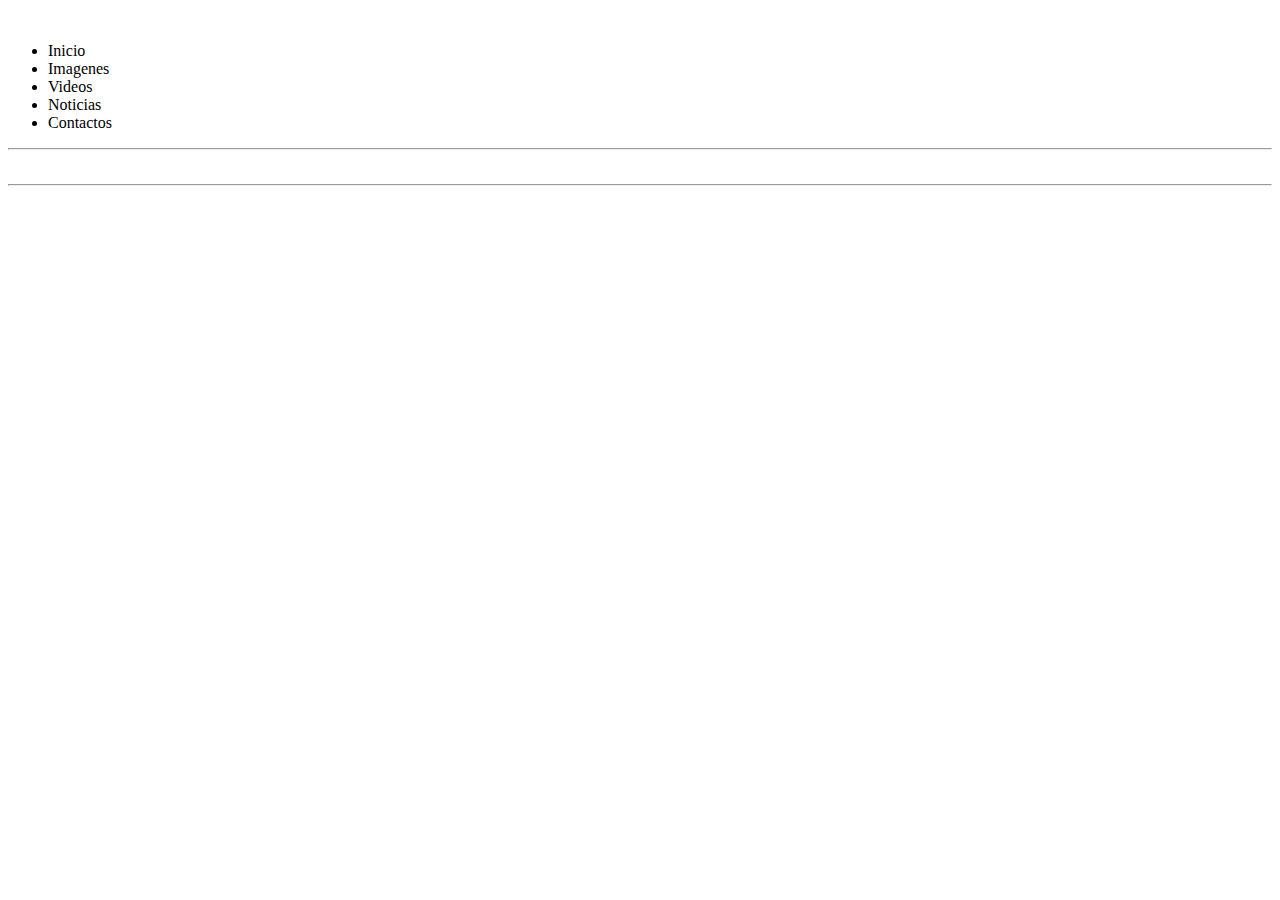
==== index.html @ 0b9543e1 "laboratorio 4" ====
<!DOCTYPE html>
<html lang="es">
<head>
    <meta charset="UTF-8">
    <meta name="viewport" content="width=device-width, initial-scale=1.0">
    <title>Document</title>
</head>
<body>
    <nav><img src="" alt=""> 
        <ul>
            <li>Inicio</li>
            <li>Imagenes</li>
            <li>Videos</li>
            <li>Noticias</li>
            <li>Contactos</li>
       </ul>
     </nav>

    <hr>

    <section>
   <img src="" alt="">

    </section>

    <section>
        <div></div>
        <div></div>
        <div></div>
    </section>
    <hr>

  <footer>

  </footer>


</body>
</html>
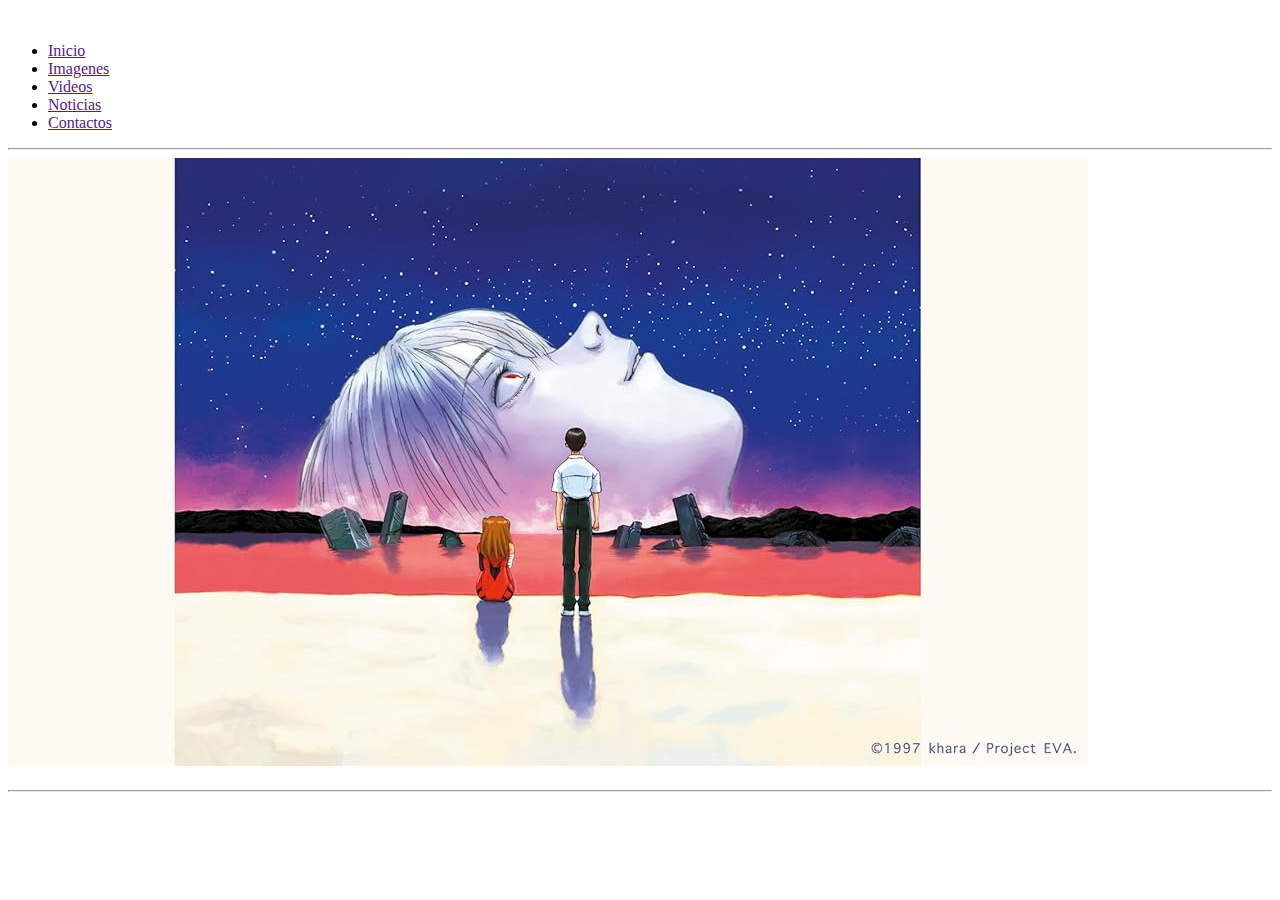
==== commit f209be79: "laboratorio 4" ====
--- a/index.html
+++ b/index.html
@@ -8,28 +8,37 @@
 <body>
     <nav><img src="" alt=""> 
         <ul>
-            <li>Inicio</li>
-            <li>Imagenes</li>
-            <li>Videos</li>
-            <li>Noticias</li>
-            <li>Contactos</li>
+            <li><a href="" class="btn-menu Activo">Inicio</a></li>
+            <li><a href="" class="btn-menu">Imagenes</a></li>
+            <li><a href="" class="btn-menu">Videos</a></li>
+            <li><a href="" class="btn-menu">Noticias</a></li>
+            <li><a href="" class="btn-menu">Contactos</a></li>
        </ul>
      </nav>
 
     <hr>
+    <div>
+       <section>
+          <img src="src/logoe.jpg" alt="">
 
-    <section>
-   <img src="" alt="">
+        </section>
+        <section>
+               <div class="">
+                  <h2></h2>
+                  <h3></h3>
+                  <p></p>
+                </div>
 
-    </section>
-
-    <section>
-        <div></div>
-        <div></div>
-        <div></div>
-    </section>
+                <div>
+                    <a href=""></a>
+                    <a href=""></a>
+                </div>
+             <div></div>
+             <div></div>
+        </section>
+    
+    </div>
     <hr>
-
   <footer>
 
   </footer>
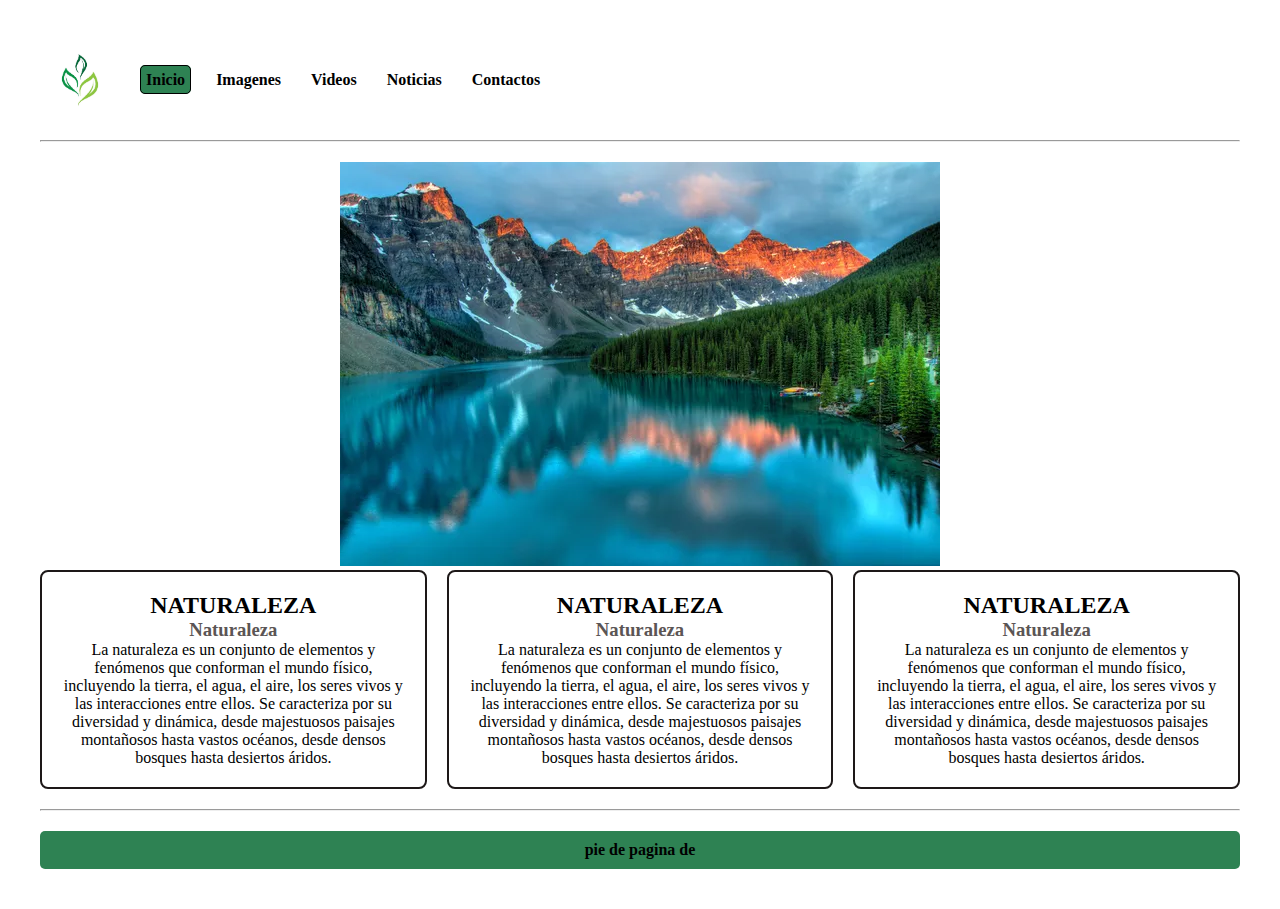
==== commit ef763b50: "modificacion lab 4" ====
--- a/index.html
+++ b/index.html
@@ -3,43 +3,72 @@
 <head>
     <meta charset="UTF-8">
     <meta name="viewport" content="width=device-width, initial-scale=1.0">
-    <title>Document</title>
+    <title>mi pagina web estatica</title>
+    <link rel="stylesheet" href="css/estilos.css">
 </head>
 <body>
-    <nav><img src="" alt=""> 
-        <ul>
-            <li><a href="" class="btn-menu Activo">Inicio</a></li>
+     <nav class="menu-nav"> <img src="src/img/logo.jpg" class="logo" alt=""> 
+        <ul class="menu">
+            <li><a href="" class="btn-menu activo hover">Inicio</a></li>
             <li><a href="" class="btn-menu">Imagenes</a></li>
             <li><a href="" class="btn-menu">Videos</a></li>
             <li><a href="" class="btn-menu">Noticias</a></li>
             <li><a href="" class="btn-menu">Contactos</a></li>
        </ul>
-     </nav>
+    
+    </nav>
 
     <hr>
-    <div>
-       <section>
-          <img src="src/logoe.jpg" alt="">
+      <div class="contenido">
+          <section class="publicidad">
+            <img src="src/img/cuerpo1.jpg"alt="">
+          </section>
+            <section class="bandeja">
+                   <div class="tarjeta" >
+                     <h2>NATURALEZA</h2>
+                     <h3>Naturaleza</h3>
+                      <p> La naturaleza es un conjunto de elementos y fenómenos que conforman el mundo físico, incluyendo la tierra, el agua, el aire, los seres vivos y las interacciones entre ellos. Se caracteriza por su diversidad y dinámica, desde majestuosos paisajes montañosos hasta vastos océanos, desde densos bosques hasta desiertos áridos.</p>
+                    <div>
+                    <a href=""></a>
+                    <a href=""></a>
+                   </div>
 
-        </section>
-        <section>
-               <div class="">
-                  <h2></h2>
-                  <h3></h3>
-                  <p></p>
                 </div>
 
-                <div>
+                
+                <div class="tarjeta">
+                  <h2>NATURALEZA</h2>
+                  <h3>Naturaleza</h3>
+                  <p>
+                    La naturaleza es un conjunto de elementos y fenómenos que conforman el mundo físico, incluyendo la tierra, el agua, el aire, los seres vivos y las interacciones entre ellos. Se caracteriza por su diversidad y dinámica, desde majestuosos paisajes montañosos hasta vastos océanos, desde densos bosques hasta desiertos áridos.</p>
+                  <div>
                     <a href=""></a>
                     <a href=""></a>
+                  </div>
                 </div>
-             <div></div>
-             <div></div>
+
+                <div class="tarjeta">
+                  <h2>NATURALEZA</h2>
+                  <h3>Naturaleza</h3>
+                  <p>
+                    La naturaleza es un conjunto de elementos y fenómenos que conforman el mundo físico, incluyendo la tierra, el agua, el aire, los seres vivos y las interacciones entre ellos. Se caracteriza por su diversidad y dinámica, desde majestuosos paisajes montañosos hasta vastos océanos, desde densos bosques hasta desiertos áridos.</p>
+                  <div>
+                    <a href=""></a>
+                    <a href=""></a>
+                  </div>
+                </div>
+               
         </section>
     
     </div>
+    
+  <footer>
     <hr>
-  <footer>
+    <div class="pie">
+
+    pie de pagina de 
+
+    </div>
 
   </footer>
 
--- a/css/estilos.css
+++ b/css/estilos.css
@@ -0,0 +1,112 @@
+* {
+
+    margin: 0px;
+    padding: 0px;
+    box-sizing: border-box;
+
+}
+
+body {
+
+    margin: 40px;
+}
+
+hr {
+    margin: 20px 0;
+}
+
+.logo {
+max-width: 80px;
+}
+
+/*estilos del menu*/
+
+.menu-nav{
+    display:flex ;
+    align-items: center;
+
+
+}
+.menu {
+
+     list-style: none;
+     display: flex;
+     margin: 0 20px;
+     gap:20px;
+   
+}
+
+.btn-menu {
+     text-decoration: none;
+     font-weight: bold;
+     color: black;
+     padding: 5px;
+     cursor: pointer;
+}
+.btn-menu:hover{
+    color: white;
+
+}
+
+
+
+.activo {
+    background-color:#2e8253 ;
+    color: black;
+    border: 1px solid;
+    border-radius: 5px;
+}
+
+.activo:hover{
+
+}
+
+/* estilos del contenedor*/
+
+
+
+/*estilos del pie*/
+
+.pie {
+
+    background-color:#2e8253 ;
+    color: black;
+    border-radius: 5px;
+    
+    text-align: center;
+    font-weight: bold;
+    padding: 10px 0;
+}
+
+/*estilos del contenedor */
+
+
+.contenido{   
+display:flex;
+flex-direction: column;
+align-items: center;
+}
+
+.publicidad img {
+
+    max-height: min-content;
+
+}
+
+.bandeja{
+    display: grid;
+    grid-template-columns: 1fr 1fr 1fr ;
+    gap: 20px;
+}
+
+.tarjeta {
+    text-align:center;
+    border: 2px solid rgb(29, 24, 24);
+    border-radius: 8px;
+    padding: 20px;
+    
+}
+
+.tarjeta h3 {
+    color: #5b5555;
+}
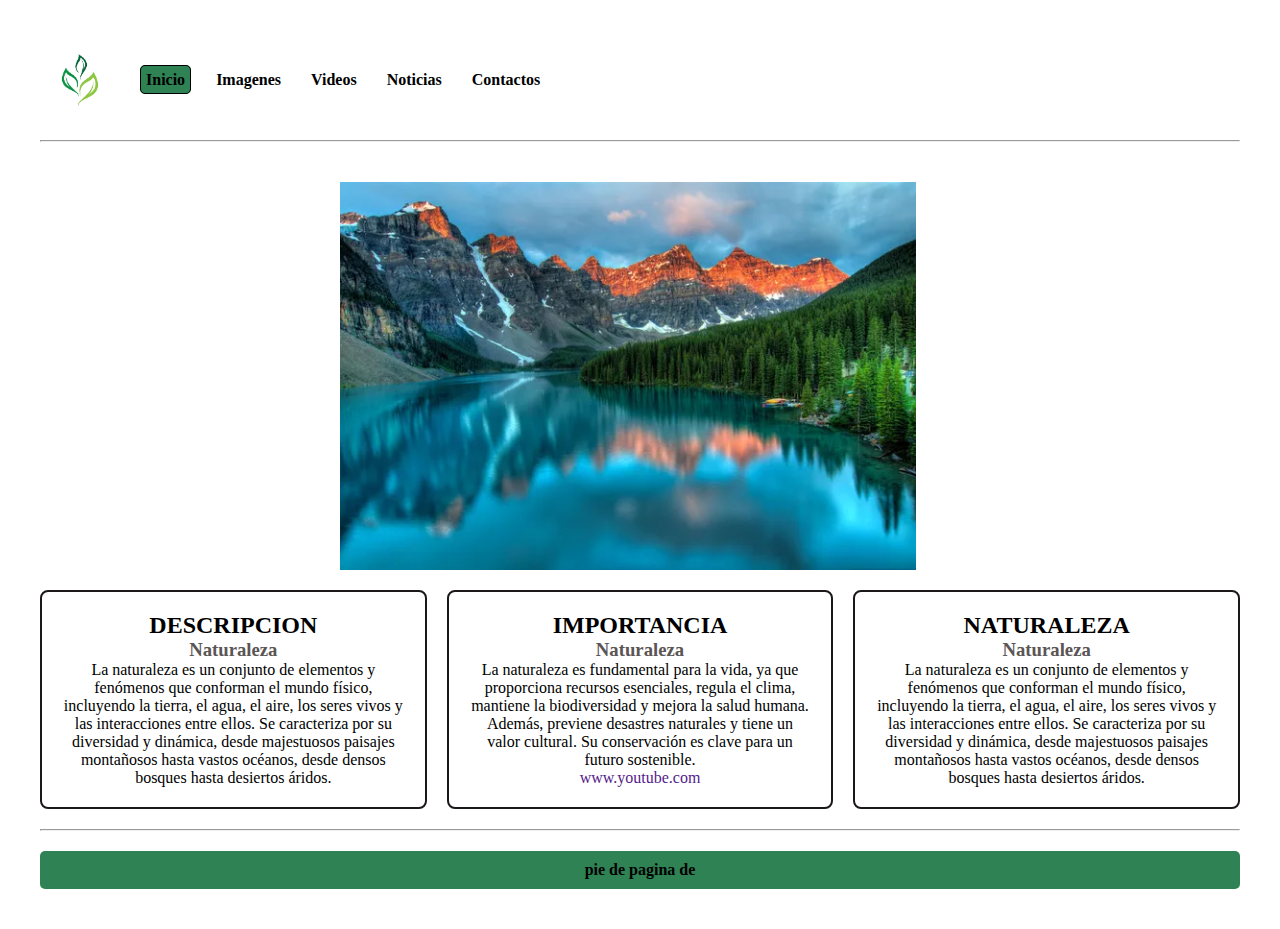
==== commit b00b285b: "agregando plantillas" ====
--- a/index.html
+++ b/index.html
@@ -1,72 +1,79 @@
 <!DOCTYPE html>
 <html lang="es">
+
 <head>
-    <meta charset="UTF-8">
-    <meta name="viewport" content="width=device-width, initial-scale=1.0">
-    <title>mi pagina web estatica</title>
-    <link rel="stylesheet" href="css/estilos.css">
+  <meta charset="UTF-8">
+  <meta name="viewport" content="width=device-width, initial-scale=1.0">
+  <title>mi pagina web estatica</title>
+  <link rel="stylesheet" href="css/estilos.css">
 </head>
+
 <body>
-     <nav class="menu-nav"> <img src="src/img/logo.jpg" class="logo" alt=""> 
-        <ul class="menu">
-            <li><a href="" class="btn-menu activo hover">Inicio</a></li>
-            <li><a href="" class="btn-menu">Imagenes</a></li>
-            <li><a href="" class="btn-menu">Videos</a></li>
-            <li><a href="" class="btn-menu">Noticias</a></li>
-            <li><a href="" class="btn-menu">Contactos</a></li>
-       </ul>
-    
-    </nav>
+  <nav class="menu-nav"> <img src="src/img/logo.jpg" class="logo" alt="">
+    <ul class="menu">
+      <li><a href="index.html" class="btn-menu activo hover">Inicio</a></li>
+      <li><a href="galeria.html" class="btn-menu">Imagenes</a></li>
+      <li><a href="videos.html" class="btn-menu">Videos</a></li>
+      <li><a href="noticias.html" class="btn-menu">Noticias</a></li>
+      <li><a href="contactos.html" class="btn-menu">Contactos</a></li>
+    </ul>
 
-    <hr>
-      <div class="contenido">
-          <section class="publicidad">
-            <img src="src/img/cuerpo1.jpg"alt="">
-          </section>
-            <section class="bandeja">
-                   <div class="tarjeta" >
-                     <h2>NATURALEZA</h2>
-                     <h3>Naturaleza</h3>
-                      <p> La naturaleza es un conjunto de elementos y fenómenos que conforman el mundo físico, incluyendo la tierra, el agua, el aire, los seres vivos y las interacciones entre ellos. Se caracteriza por su diversidad y dinámica, desde majestuosos paisajes montañosos hasta vastos océanos, desde densos bosques hasta desiertos áridos.</p>
-                    <div>
-                    <a href=""></a>
-                    <a href=""></a>
-                   </div>
+  </nav>
 
-                </div>
+  <hr>
+  <div class="contenido">
+    <section class="publicidad">
+      <img src="src/img/cuerpo1.jpg" alt="">
+    </section>
+    <section class="bandeja">
+      <div class="tarjeta">
+        <h2>DESCRIPCION</h2>
+        <h3>Naturaleza</h3>
+        <p> La naturaleza es un conjunto de elementos y fenómenos que conforman el mundo físico, incluyendo la tierra,
+          el agua, el aire, los seres vivos y las interacciones entre ellos. Se caracteriza por su diversidad y
+          dinámica, desde majestuosos paisajes montañosos hasta vastos océanos, desde densos bosques hasta desiertos
+          áridos.</p>
+        <div>
+          <a href=""></a>
+          <a href=""></a>
+        </div>
 
-                
-                <div class="tarjeta">
-                  <h2>NATURALEZA</h2>
-                  <h3>Naturaleza</h3>
-                  <p>
-                    La naturaleza es un conjunto de elementos y fenómenos que conforman el mundo físico, incluyendo la tierra, el agua, el aire, los seres vivos y las interacciones entre ellos. Se caracteriza por su diversidad y dinámica, desde majestuosos paisajes montañosos hasta vastos océanos, desde densos bosques hasta desiertos áridos.</p>
-                  <div>
-                    <a href=""></a>
-                    <a href=""></a>
-                  </div>
-                </div>
+      </div>
 
-                <div class="tarjeta">
-                  <h2>NATURALEZA</h2>
-                  <h3>Naturaleza</h3>
-                  <p>
-                    La naturaleza es un conjunto de elementos y fenómenos que conforman el mundo físico, incluyendo la tierra, el agua, el aire, los seres vivos y las interacciones entre ellos. Se caracteriza por su diversidad y dinámica, desde majestuosos paisajes montañosos hasta vastos océanos, desde densos bosques hasta desiertos áridos.</p>
-                  <div>
-                    <a href=""></a>
-                    <a href=""></a>
-                  </div>
-                </div>
-               
-        </section>
-    
-    </div>
-    
+
+      <div class="tarjeta">
+        <h2>IMPORTANCIA</h2>
+        <h3>Naturaleza</h3>
+        <p>
+          La naturaleza es fundamental para la vida, ya que proporciona recursos esenciales, regula el clima, mantiene la biodiversidad y mejora la salud humana. Además, previene desastres naturales y tiene un valor cultural. Su conservación es clave para un futuro sostenible.</p>
+        <div>
+          <a href="">www.youtube.com</a>
+          <a href=""></a>
+        </div>
+      </div>
+
+      <div class="tarjeta">
+        <h2>NATURALEZA</h2>
+        <h3>Naturaleza</h3>
+        <p>
+          La naturaleza es un conjunto de elementos y fenómenos que conforman el mundo físico, incluyendo la tierra, el
+          agua, el aire, los seres vivos y las interacciones entre ellos. Se caracteriza por su diversidad y dinámica,
+          desde majestuosos paisajes montañosos hasta vastos océanos, desde densos bosques hasta desiertos áridos.</p>
+        <div>
+          <a href=""></a>
+          <a href=""></a>
+        </div>
+      </div>
+
+    </section>
+
+  </div>
+
   <footer>
     <hr>
     <div class="pie">
 
-    pie de pagina de 
+      pie de pagina de
 
     </div>
 
@@ -74,4 +81,5 @@
 
 
 </body>
+
 </html>--- a/css/estilos.css
+++ b/css/estilos.css
@@ -89,7 +89,10 @@
 
 .publicidad img {
 
-    max-height: min-content;
+    display: block;
+    margin: 20PX;
+    max-width: 100%;
+    width: 90%;
 
 }
 
@@ -110,3 +113,10 @@
 .tarjeta h3 {
     color: #5b5555;
 }
+
+.tarjeta a {
+color: ;
+text-decoration: none;
+margin: ;
+
+}
